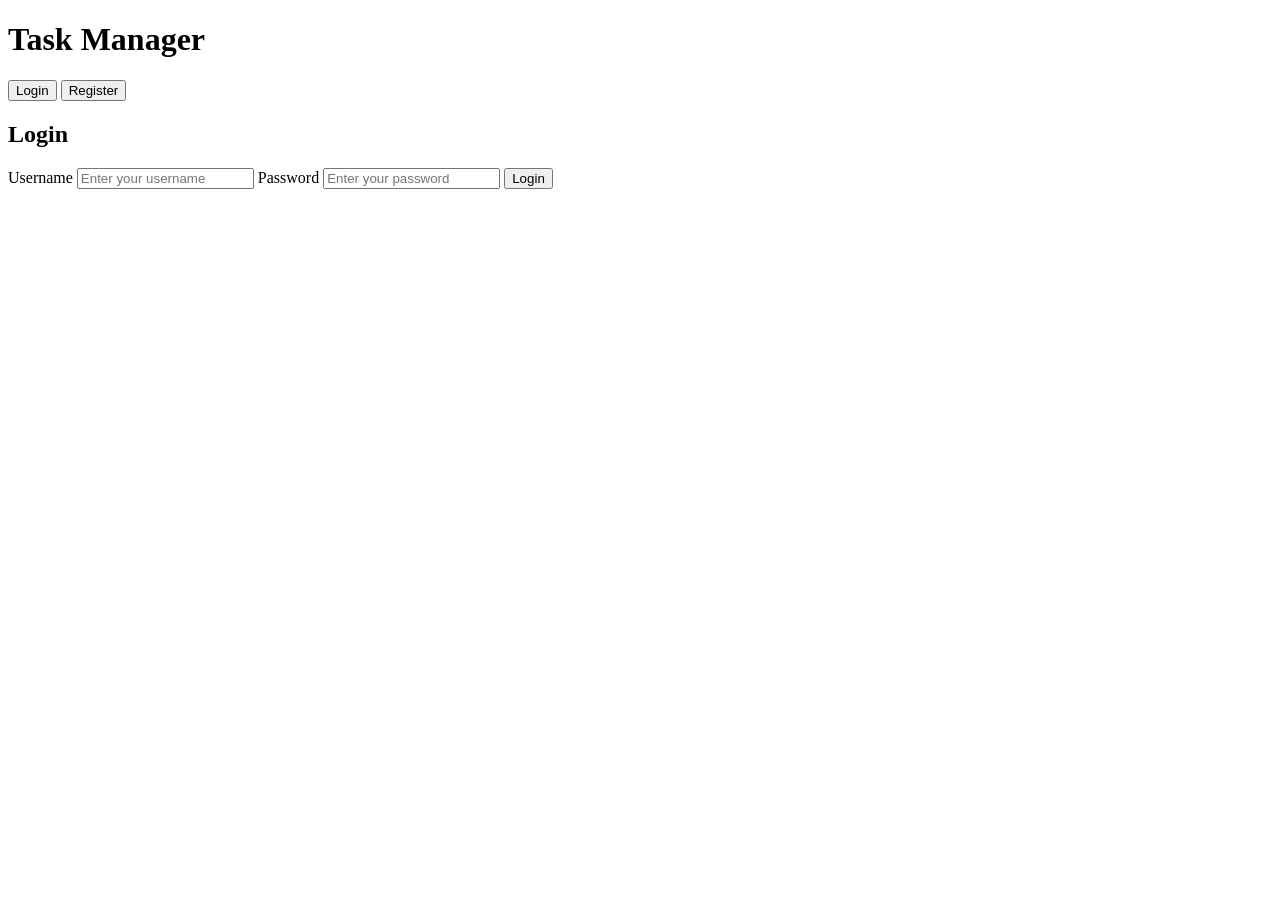
==== frontend/account.html @ a1c2ff27 "feat(SWE40006): integrate Flask and MariaDB backend with teammate frontend" ====
<!DOCTYPE html>
<html lang="en">
<head>
    <meta charset="UTF-8">
    <meta name="viewport" content="width=device-width, initial-scale=1.0">
    <title>Task Manager - Account</title>
    <link rel="stylesheet" href="/static/style.css">
</head>
<body>
    <header>
        <h1>Task Manager</h1>
    </header>
    <main>
        <section class="task-form login-form">
            <div class="account-buttons">
                <button type="button" id="login-tab">Login</button>
                <button type="button" id="register-tab">Register</button>
            </div>
            <div id="login-section">
                <h2>Login</h2>
                <form id="login-form">
                    <label for="login-username">Username</label>
                    <input
                        type="text"
                        id="login-username"
                        placeholder="Enter your username"
                        required
                    >
                    <label for="login-password">Password</label>
                    <input
                        type="password"
                        id="login-password"
                        placeholder="Enter your password"
                        required
                    >
                    <button type="submit">
                        Login
                    </button>
                    <p id="login-message"></p>
                </form>
            </div>
            <div id="register-section" hidden>
                <h2>Register</h2>
                <form id="register-form">
                    <label for="register-username">
                        Username
                    </label>
                    <input
                        type="text"
                        id="register-username"
                        placeholder="Enter a username"
                        required
                    >
                    <label for="register-password">
                        Password
                    </label>
                    <input
                        type="password"
                        id="register-password"
                        placeholder="Enter a password"
                        required
                    >
                    <label for="confirm-password">
                        Confirm Password
                    </label>
                    <input
                        type="password"
                        id="confirm-password"
                        placeholder="Enter your password again"
                        required
                    >
                    <button type="submit">
                        Register
                    </button>
                    <p id="register-message" role="alert"></p>
                </form>
            </div>
        </section>
    </main>
    <script src="/static/api.js"></script>
    <script src="/static/account.js"></script>
</body>
</html>
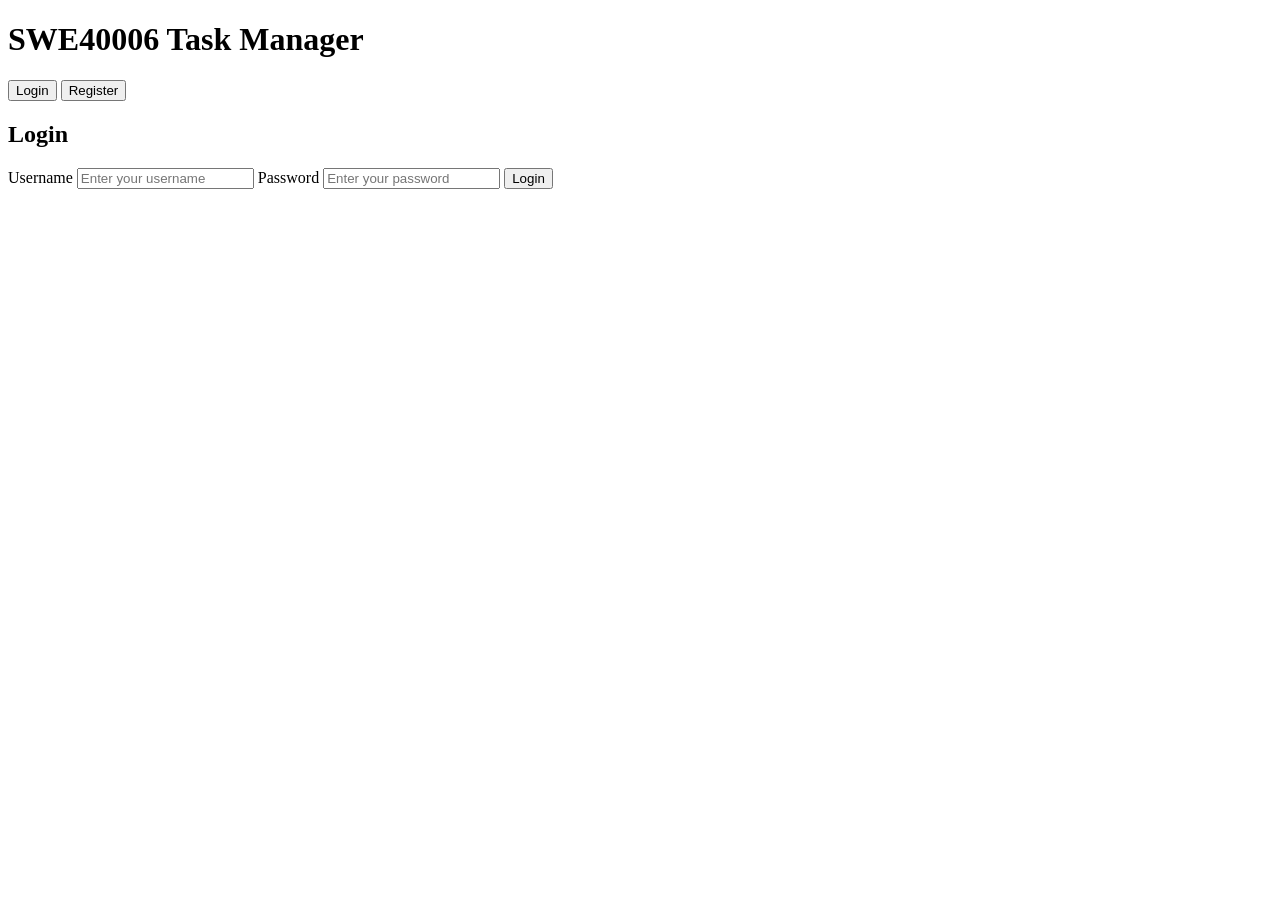
==== commit 4628ca98: "feat: show course title for deployment demo [skip ci]" ====
--- a/frontend/account.html
+++ b/frontend/account.html
@@ -8,7 +8,7 @@
 </head>
 <body>
     <header>
-        <h1>Task Manager</h1>
+        <h1>SWE40006 Task Manager</h1>
     </header>
     <main>
         <section class="task-form login-form">
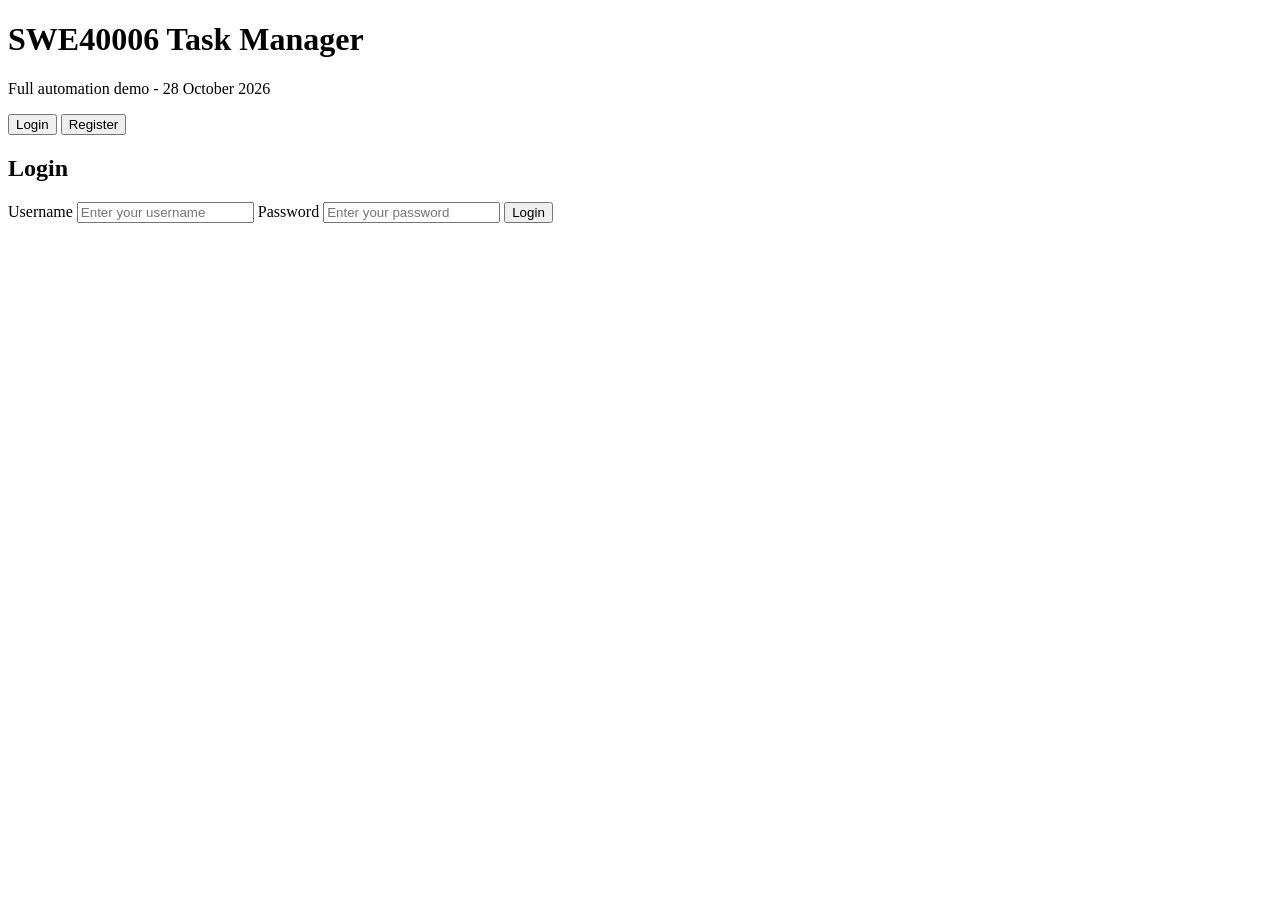
==== commit 4817d413: "feat: run full suite on staging EC2 and promote production automatically" ====
--- a/frontend/account.html
+++ b/frontend/account.html
@@ -9,6 +9,7 @@
 <body>
     <header>
         <h1>SWE40006 Task Manager</h1>
+        <p>Full automation demo - 28 October 2026</p>
     </header>
     <main>
         <section class="task-form login-form">
